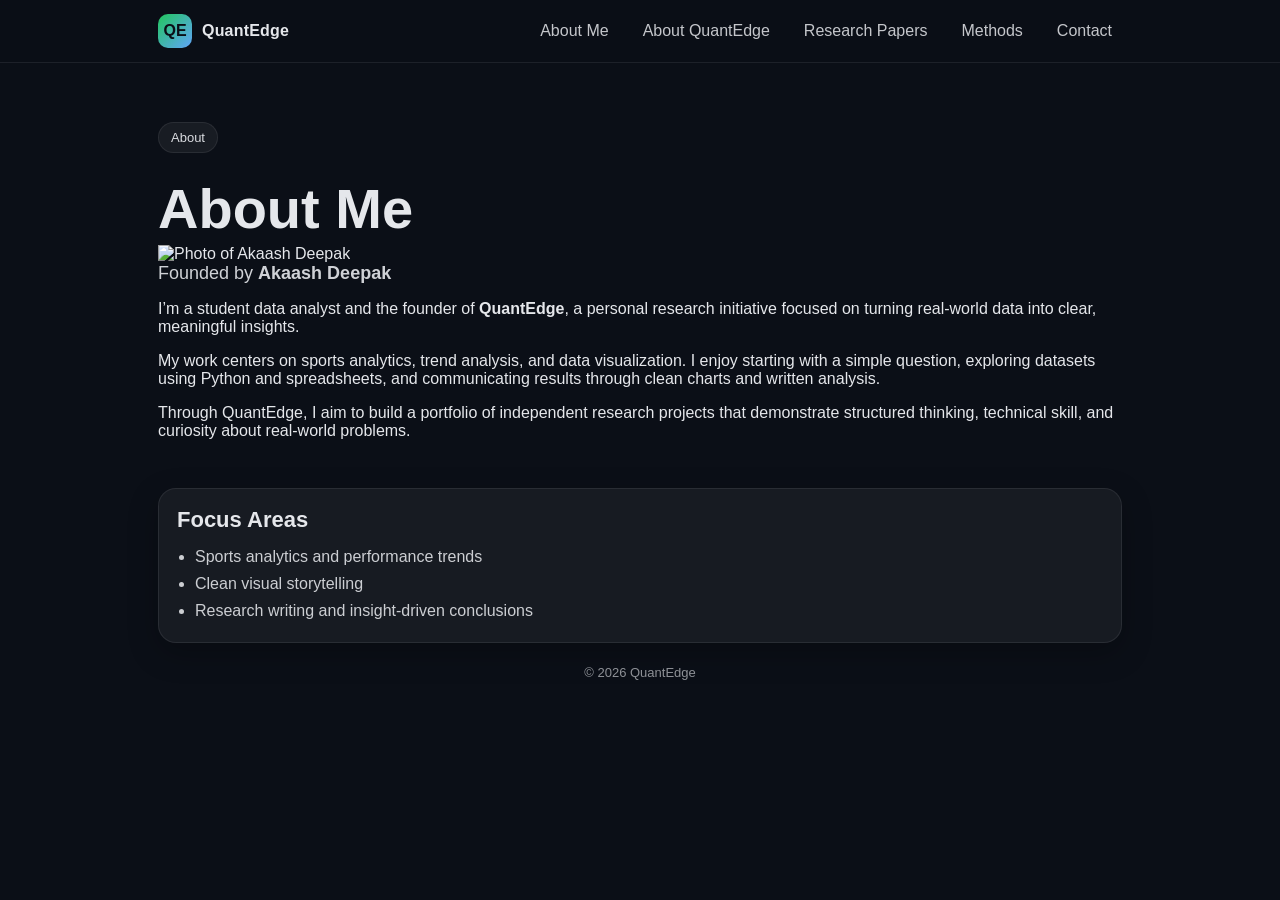
==== about.html @ 363d2399 "Update about.html" ====
<!doctype html>
<html lang="en">
<head>
  <meta charset="UTF-8" />
  <meta name="viewport" content="width=device-width, initial-scale=1.0" />
  <title>About Me • QuantEdge</title>
  <link rel="stylesheet" href="style.css" />
</head>
<body>

<header class="nav">
  <div class="nav-inner">
    <a class="brand" href="index.html">
      <span class="logo">QE</span>
      <span class="brand-text">QuantEdge</span>
    </a>

<nav class="links">
  <a href="/about.html">About Me</a>
  <a href="/quantedge.html">About QuantEdge</a>
  <a href="/papers.html">Research Papers</a>
  <a href="/methods.html">Methods</a>
  <a href="/contact.html">Contact</a>
</nav>
  </div>
</header>

<main class="container">
  <section class="hero" style="padding-top:18px;">
    <p class="badge">About</p>
    <h1>About Me</h1>
<img src="https://akaash525.github.io/profile.jpg" alt="Photo of Akaash Deepak" class="profile-photo">
    <p class="subtitle">Founded by <strong>Akaash Deepak</strong></p>
    <p>
I’m a student data analyst and the founder of <strong>QuantEdge</strong>, a personal research initiative focused on turning real-world data into clear, meaningful insights.
</p>

<p>
My work centers on sports analytics, trend analysis, and data visualization. I enjoy starting with a simple question, exploring datasets using Python and spreadsheets, and communicating results through clean charts and written analysis.
</p>

<p>
Through QuantEdge, I aim to build a portfolio of independent research projects that demonstrate structured thinking, technical skill, and curiosity about real-world problems.
</p>
  </section>

  <section class="card">
    <h2>Focus Areas</h2>
    <ul class="bullets">
      <li>Sports analytics and performance trends</li>
      <li>Clean visual storytelling</li>
      <li>Research writing and insight-driven conclusions</li>
    </ul>
  </section>

  <footer class="footer">
    <p>© <span id="year"></span> QuantEdge</p>
  </footer>
</main>

<script>
  document.getElementById("year").textContent = new Date().getFullYear();
</script>
</body>
</html>
---- style.css ----
*{box-sizing:border-box}
body{
  margin:0;
  font-family: -apple-system, BlinkMacSystemFont, "Segoe UI", Roboto, Arial, sans-serif;
  background:#0b0f17;
  color:#e5e7eb;
}
a{color:inherit; text-decoration:none}
.container{max-width:1000px; margin:0 auto; padding:28px 18px 60px}

/* Nav */
.nav{
  position:sticky; top:0;
  background:rgba(11,15,23,.85);
  backdrop-filter: blur(10px);
  border-bottom:1px solid rgba(255,255,255,.08);
  z-index:20;
}
.nav-inner{
  max-width:1000px;
  margin:0 auto;
  padding:14px 18px;
  display:flex;
  align-items:center;
  justify-content:space-between;
  gap:16px;
}
.brand{display:flex; align-items:center; gap:10px}
.logo{
  width:34px; height:34px;
  display:grid; place-items:center;
  border-radius:10px;
  background:linear-gradient(135deg,#22c55e,#60a5fa);
  color:#0b0f17;
  font-weight:800;
}
.brand-text{font-weight:800; letter-spacing:.2px}
.links{display:flex; gap:14px; flex-wrap:wrap}
.links a{
  opacity:.85;
  padding:6px 10px;
  border-radius:10px;
}
.links a:hover{background:rgba(255,255,255,.06); opacity:1}

/* Hero */
.hero{padding:34px 0 18px}
.badge{
  display:inline-block;
  padding:7px 12px;
  border-radius:999px;
  background:rgba(255,255,255,.06);
  border:1px solid rgba(255,255,255,.08);
  font-size:13px;
  opacity:.95;
}
h1{font-size:56px; line-height:1.05; margin:14px 0 6px}
.subtitle{font-size:18px; opacity:.9; margin:0}
.desc{max-width:720px; opacity:.85; margin:12px 0 18px; line-height:1.6}
.cta{display:flex; gap:12px; flex-wrap:wrap}
.button{
  display:inline-block;
  padding:10px 14px;
  border-radius:12px;
  background:rgba(255,255,255,.09);
  border:1px solid rgba(255,255,255,.10);
}
.button:hover{background:rgba(255,255,255,.13)}
.button.ghost{background:transparent}

/* Cards */
.card{
  background:rgba(255,255,255,.05);
  border:1px solid rgba(255,255,255,.08);
  border-radius:18px;
  padding:18px 18px;
  margin:14px 0;
  box-shadow: 0 10px 30px rgba(0,0,0,.25);
}
h2{margin:0 0 8px; font-size:22px}
.muted{opacity:.75}
.bullets{margin:10px 0 0; padding-left:18px; opacity:.88; line-height:1.7}

/* Grids */
.grid{
  margin-top:12px;
  display:grid;
  gap:12px;
  grid-template-columns: repeat(auto-fit, minmax(220px, 1fr));
}
.mini-card{
  background:rgba(0,0,0,.25);
  border:1px solid rgba(255,255,255,.08);
  border-radius:16px;
  padding:14px;
}
.mini-card h3{margin:0 0 6px; font-size:16px}

/* Papers */
.papers{display:grid; gap:12px; margin-top:12px}
.paper{
  background:rgba(0,0,0,.25);
  border:1px solid rgba(255,255,255,.08);
  border-radius:16px;
  padding:14px;
}
.paper h3{margin:0 0 6px; font-size:16px}
.paper-actions{display:flex; gap:8px; flex-wrap:wrap; margin-top:10px}
.pill{
  font-size:12px;
  padding:6px 10px;
  border-radius:999px;
  background:rgba(255,255,255,.06);
  border:1px solid rgba(255,255,255,.10);
  opacity:.9;
}

/* Footer */
.footer{margin-top:22px; opacity:.6; font-size:13px; text-align:center}
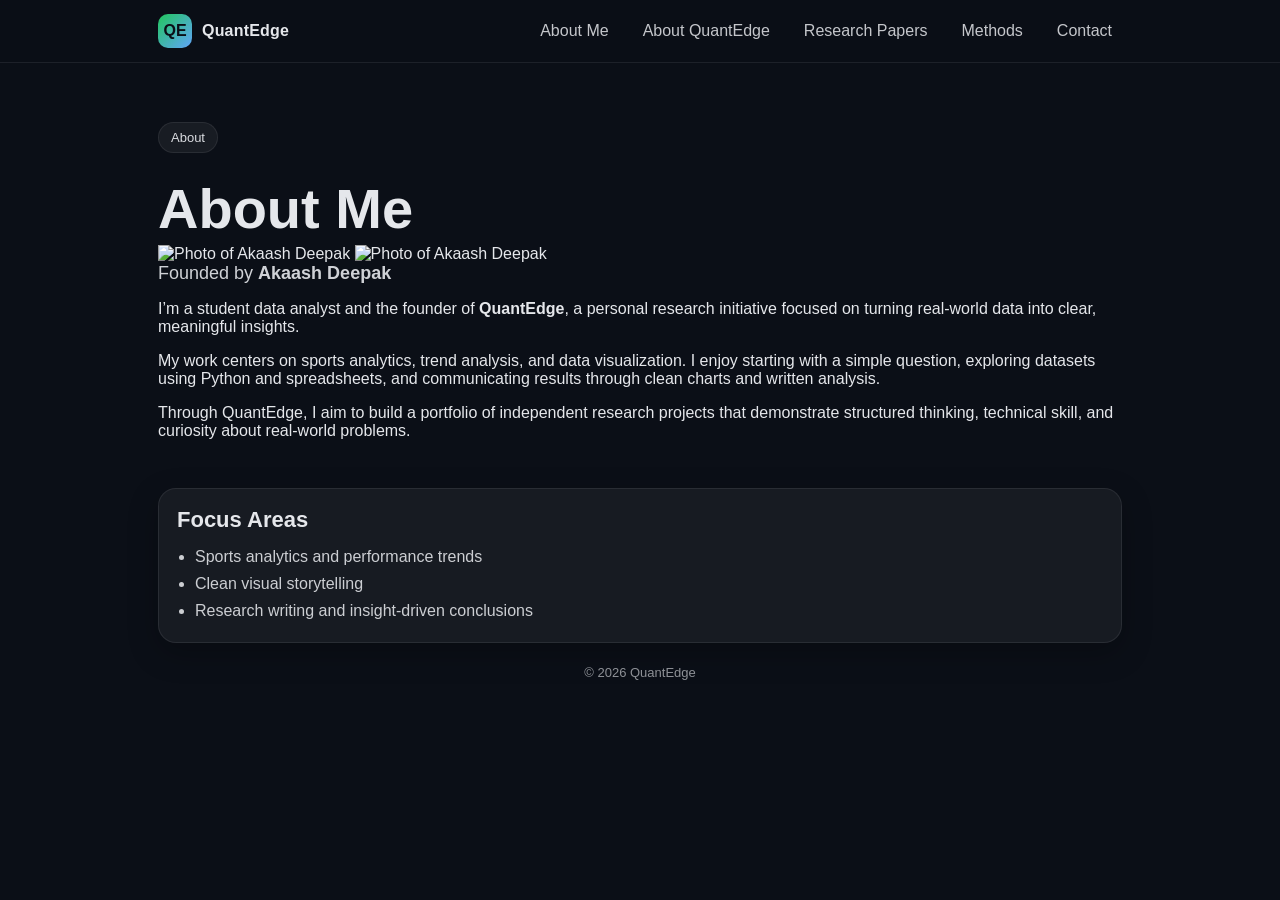
==== commit 26d712c3: "Update about.html" ====
--- a/about.html
+++ b/about.html
@@ -29,6 +29,11 @@
   <section class="hero" style="padding-top:18px;">
     <p class="badge">About</p>
     <h1>About Me</h1>
+    <img 
+  src="profile.jpg" 
+  alt="Photo of Akaash Deepak" 
+  class="profile-photo"
+/>
 <img src="https://akaash525.github.io/profile.jpg" alt="Photo of Akaash Deepak" class="profile-photo">
     <p class="subtitle">Founded by <strong>Akaash Deepak</strong></p>
     <p>
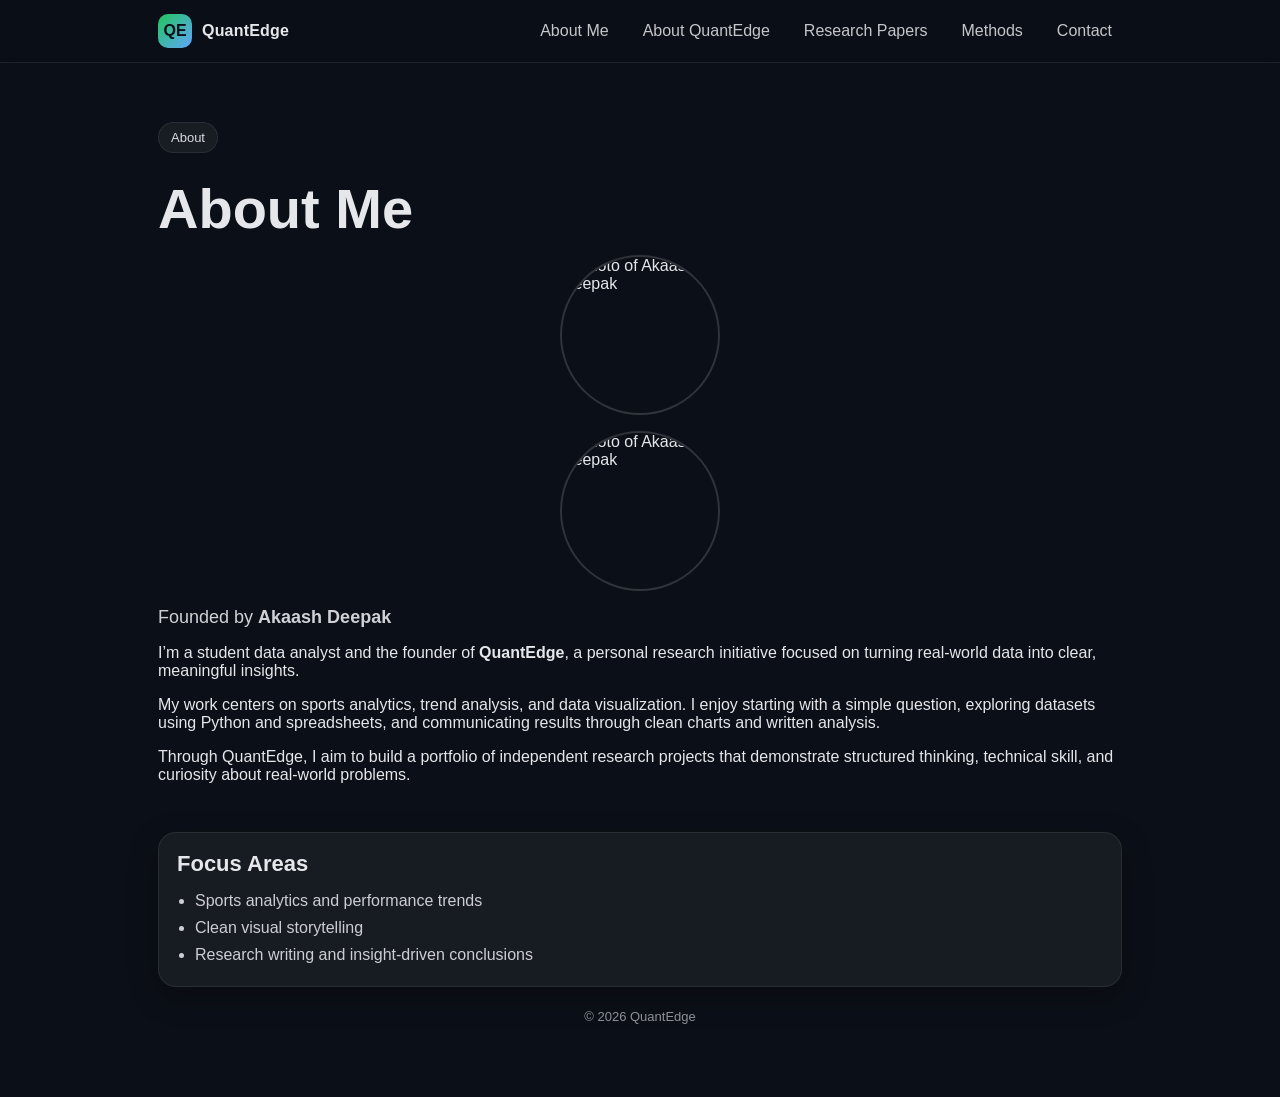
==== commit 098ec513: "Update about.html" ====
--- a/about.html
+++ b/about.html
@@ -1,10 +1,9 @@
 <!doctype html>
 <html lang="en">
 <head>
-  <meta charset="UTF-8" />
-  <meta name="viewport" content="width=device-width, initial-scale=1.0" />
-  <title>About Me • QuantEdge</title>
-  <link rel="stylesheet" href="style.css" />
+  <meta charset="UTF-8">
+  <title>About Me - QuantEdge</title>
+  <link rel="stylesheet" href="style.css">
 </head>
 <body>
 
@@ -34,7 +33,7 @@
   alt="Photo of Akaash Deepak" 
   class="profile-photo"
 />
-<img src="https://akaash525.github.io/profile.jpg" alt="Photo of Akaash Deepak" class="profile-photo">
+<img src="profile.jpg" alt="Photo of Akaash Deepak" class="profile-photo">
     <p class="subtitle">Founded by <strong>Akaash Deepak</strong></p>
     <p>
 I’m a student data analyst and the founder of <strong>QuantEdge</strong>, a personal research initiative focused on turning real-world data into clear, meaningful insights.
--- a/style.css
+++ b/style.css
@@ -117,3 +117,14 @@
 
 /* Footer */
 .footer{margin-top:22px; opacity:.6; font-size:13px; text-align:center}
+
+/* Profile photo */
+.profile-photo{
+  width:160px;
+  height:160px;
+  border-radius:50%;
+  object-fit:cover;
+  display:block;
+  margin:16px auto;
+  border:2px solid rgba(255,255,255,0.15);
+}
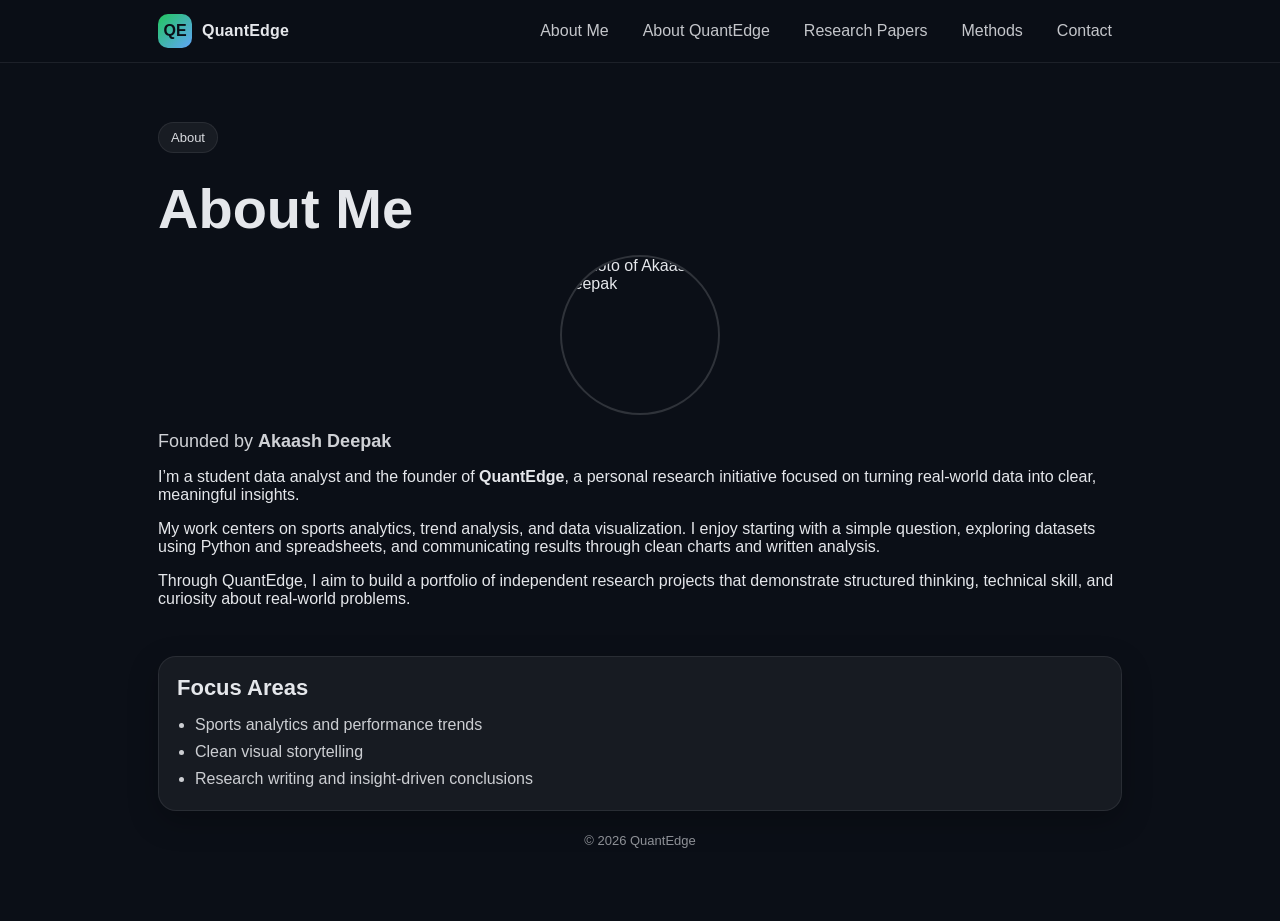
==== commit 1ac30b61: "Update about.html" ====
--- a/about.html
+++ b/about.html
@@ -1,10 +1,12 @@
 <!doctype html>
 <html lang="en">
 <head>
-  <meta charset="UTF-8">
-  <title>About Me - QuantEdge</title>
-  <link rel="stylesheet" href="style.css">
+  <meta charset="UTF-8" />
+  <meta name="viewport" content="width=device-width, initial-scale=1.0" />
+  <title>About Me • QuantEdge</title>
+  <link rel="stylesheet" href="style.css" />
 </head>
+
 <body>
 
 <header class="nav">
@@ -14,13 +16,13 @@
       <span class="brand-text">QuantEdge</span>
     </a>
 
-<nav class="links">
-  <a href="/about.html">About Me</a>
-  <a href="/quantedge.html">About QuantEdge</a>
-  <a href="/papers.html">Research Papers</a>
-  <a href="/methods.html">Methods</a>
-  <a href="/contact.html">Contact</a>
-</nav>
+    <nav class="links">
+      <a href="about.html">About Me</a>
+      <a href="quantedge.html">About QuantEdge</a>
+      <a href="papers.html">Research Papers</a>
+      <a href="methods.html">Methods</a>
+      <a href="contact.html">Contact</a>
+    </nav>
   </div>
 </header>
 
@@ -28,24 +30,29 @@
   <section class="hero" style="padding-top:18px;">
     <p class="badge">About</p>
     <h1>About Me</h1>
-    <img 
-  src="profile.jpg" 
-  alt="Photo of Akaash Deepak" 
-  class="profile-photo"
-/>
-<img src="profile.jpg" alt="Photo of Akaash Deepak" class="profile-photo">
-    <p class="subtitle">Founded by <strong>Akaash Deepak</strong></p>
+
+    <!-- Profile Photo -->
+    <img
+      src="./profile.jpg"
+      alt="Photo of Akaash Deepak"
+      class="profile-photo"
+    />
+
+    <p class="subtitle">
+      Founded by <strong>Akaash Deepak</strong>
+    </p>
+
     <p>
-I’m a student data analyst and the founder of <strong>QuantEdge</strong>, a personal research initiative focused on turning real-world data into clear, meaningful insights.
-</p>
+      I’m a student data analyst and the founder of <strong>QuantEdge</strong>, a personal research initiative focused on turning real-world data into clear, meaningful insights.
+    </p>
 
-<p>
-My work centers on sports analytics, trend analysis, and data visualization. I enjoy starting with a simple question, exploring datasets using Python and spreadsheets, and communicating results through clean charts and written analysis.
-</p>
+    <p>
+      My work centers on sports analytics, trend analysis, and data visualization. I enjoy starting with a simple question, exploring datasets using Python and spreadsheets, and communicating results through clean charts and written analysis.
+    </p>
 
-<p>
-Through QuantEdge, I aim to build a portfolio of independent research projects that demonstrate structured thinking, technical skill, and curiosity about real-world problems.
-</p>
+    <p>
+      Through QuantEdge, I aim to build a portfolio of independent research projects that demonstrate structured thinking, technical skill, and curiosity about real-world problems.
+    </p>
   </section>
 
   <section class="card">
@@ -65,5 +72,6 @@
 <script>
   document.getElementById("year").textContent = new Date().getFullYear();
 </script>
+
 </body>
 </html>
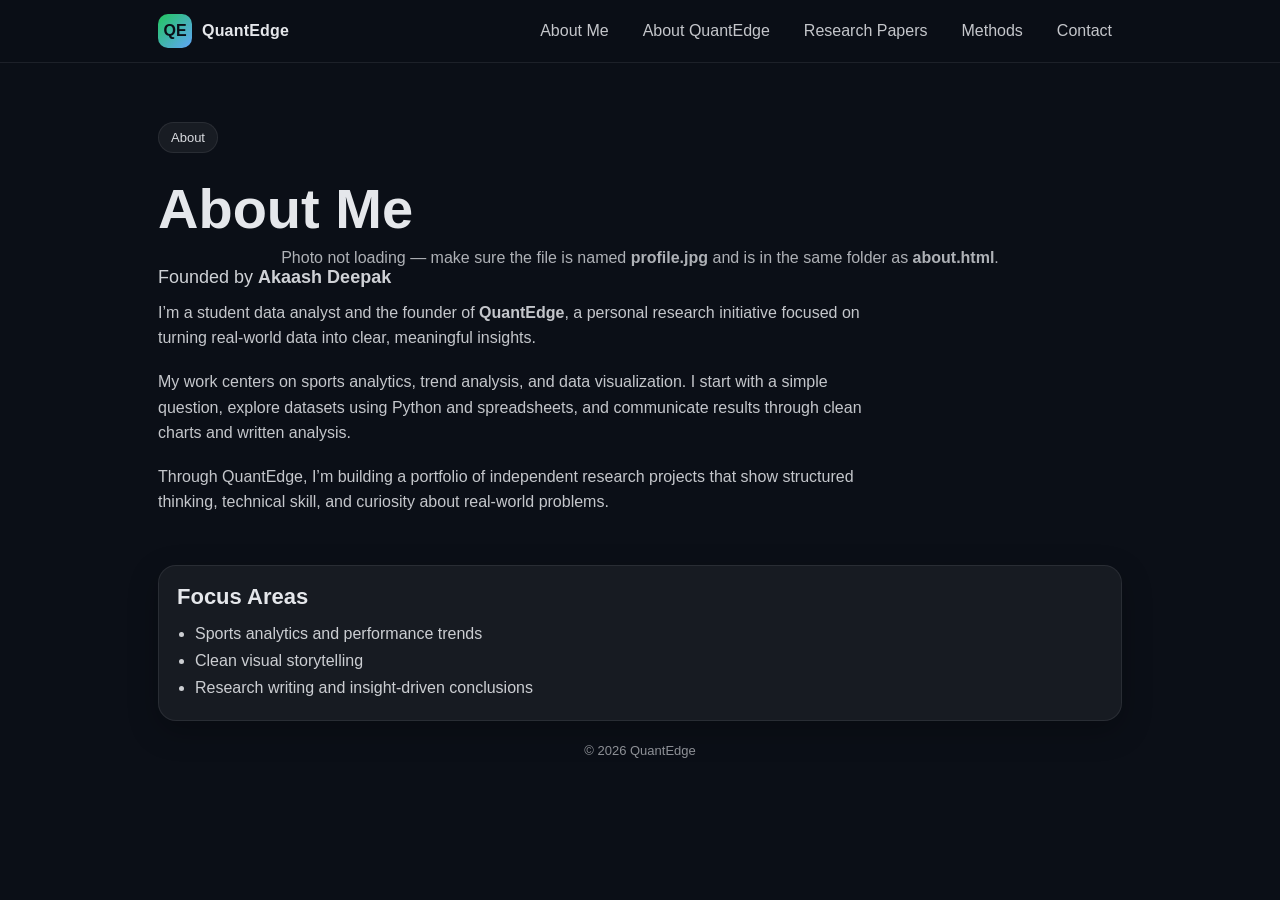
==== commit cb94822e: "Update about.html" ====
--- a/about.html
+++ b/about.html
@@ -31,27 +31,32 @@
     <p class="badge">About</p>
     <h1>About Me</h1>
 
-    <!-- Profile Photo -->
+    <!-- Profile Photo (fixed: correct path + fallback if it fails) -->
     <img
-      src="./profile.jpg"
+      src="profile.jpg"
       alt="Photo of Akaash Deepak"
       class="profile-photo"
+      loading="lazy"
+      onerror="this.style.display='none'; document.getElementById('photo-fallback').style.display='block';"
     />
+    <p id="photo-fallback" class="muted" style="display:none; text-align:center; margin:10px 0 0;">
+      Photo not loading — make sure the file is named <strong>profile.jpg</strong> and is in the same folder as <strong>about.html</strong>.
+    </p>
 
     <p class="subtitle">
       Founded by <strong>Akaash Deepak</strong>
     </p>
 
-    <p>
+    <p class="desc">
       I’m a student data analyst and the founder of <strong>QuantEdge</strong>, a personal research initiative focused on turning real-world data into clear, meaningful insights.
     </p>
 
-    <p>
-      My work centers on sports analytics, trend analysis, and data visualization. I enjoy starting with a simple question, exploring datasets using Python and spreadsheets, and communicating results through clean charts and written analysis.
+    <p class="desc">
+      My work centers on sports analytics, trend analysis, and data visualization. I start with a simple question, explore datasets using Python and spreadsheets, and communicate results through clean charts and written analysis.
     </p>
 
-    <p>
-      Through QuantEdge, I aim to build a portfolio of independent research projects that demonstrate structured thinking, technical skill, and curiosity about real-world problems.
+    <p class="desc">
+      Through QuantEdge, I’m building a portfolio of independent research projects that show structured thinking, technical skill, and curiosity about real-world problems.
     </p>
   </section>
 
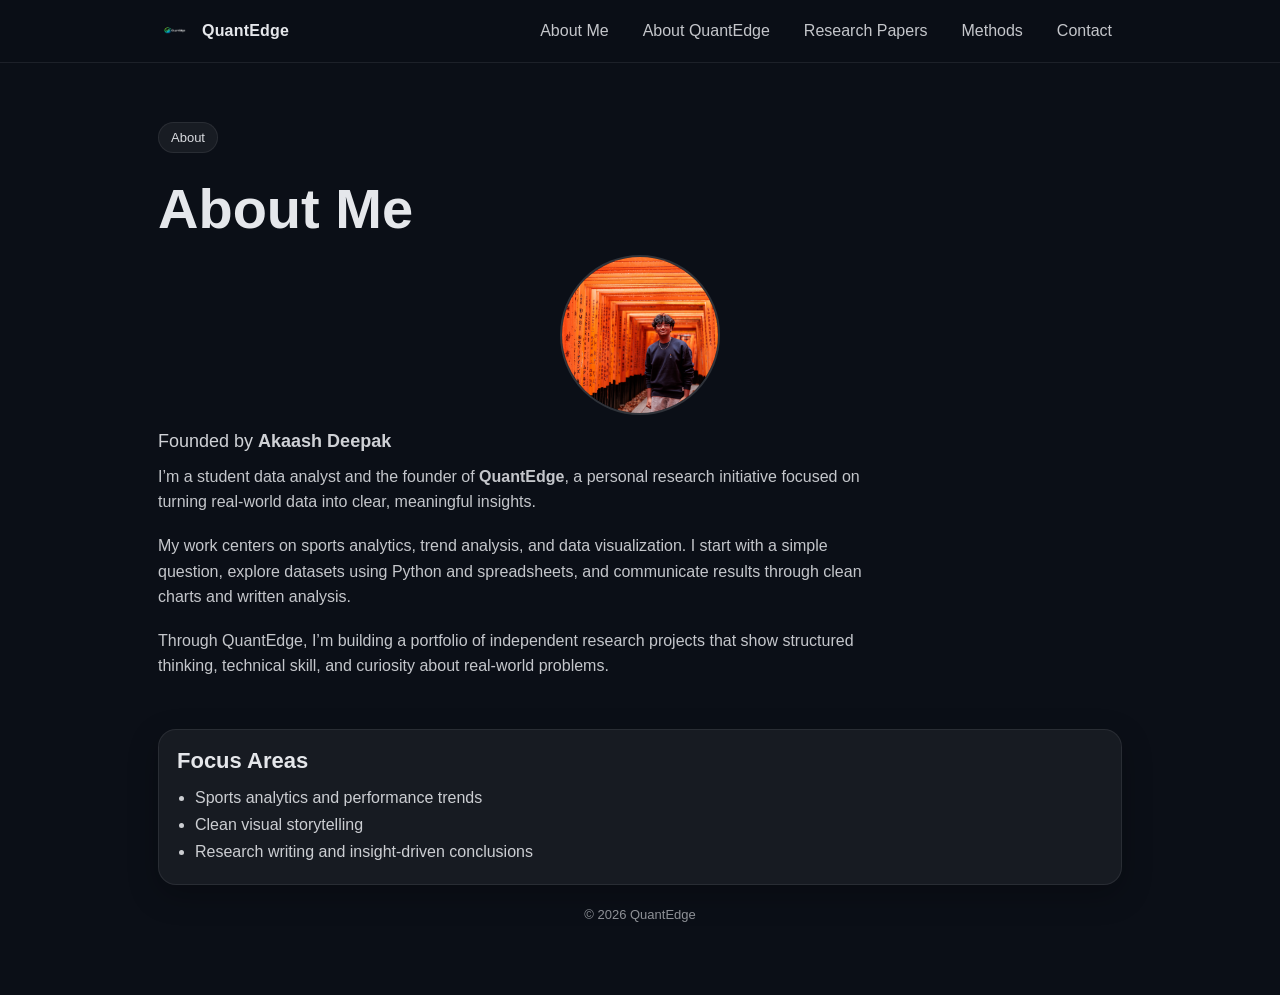
==== commit 52b68db6: "Update about.html" ====
--- a/about.html
+++ b/about.html
@@ -12,7 +12,7 @@
 <header class="nav">
   <div class="nav-inner">
     <a class="brand" href="index.html">
-      <span class="logo">QE</span>
+<img src="logo.png" alt="QuantEdge logo" class="logo-img">
       <span class="brand-text">QuantEdge</span>
     </a>
 
--- a/style.css
+++ b/style.css
@@ -128,3 +128,9 @@
   margin:16px auto;
   border:2px solid rgba(255,255,255,0.15);
 }
+.logo-img {
+  width: 34px;
+  height: 34px;
+  object-fit: contain;
+  border-radius: 6px;
+}
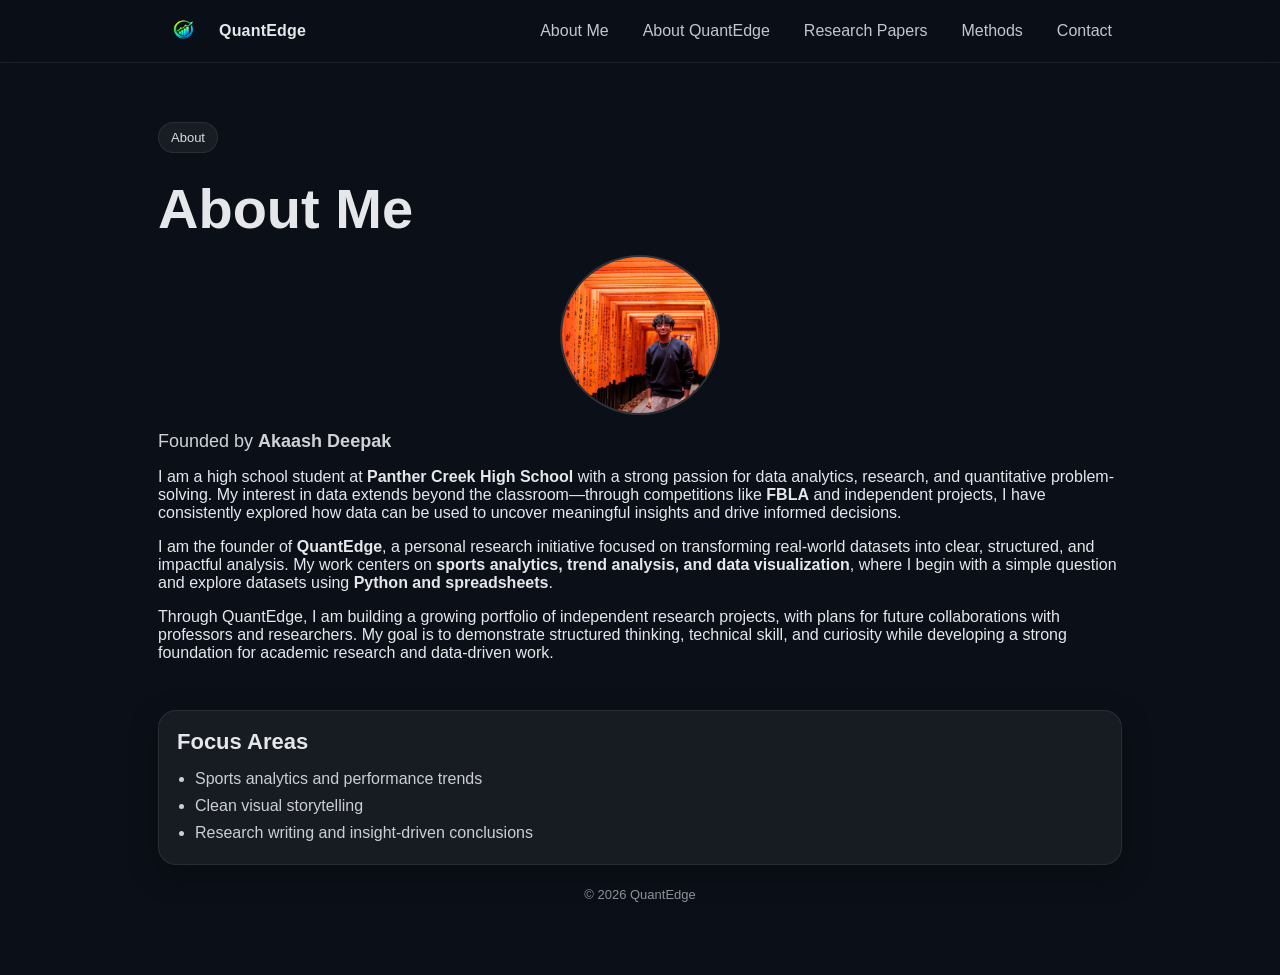
==== commit 4329d9bb: "Update about.html" ====
--- a/about.html
+++ b/about.html
@@ -43,21 +43,21 @@
       Photo not loading — make sure the file is named <strong>profile.jpg</strong> and is in the same folder as <strong>about.html</strong>.
     </p>
 
-    <p class="subtitle">
-      Founded by <strong>Akaash Deepak</strong>
-    </p>
+   <p class="subtitle">
+  Founded by <strong>Akaash Deepak</strong>
+</p>
 
-    <p class="desc">
-      I’m a student data analyst and the founder of <strong>QuantEdge</strong>, a personal research initiative focused on turning real-world data into clear, meaningful insights.
-    </p>
+<p>
+  I am a high school student at <strong>Panther Creek High School</strong> with a strong passion for data analytics, research, and quantitative problem-solving. My interest in data extends beyond the classroom—through competitions like <strong>FBLA</strong> and independent projects, I have consistently explored how data can be used to uncover meaningful insights and drive informed decisions.
+</p>
 
-    <p class="desc">
-      My work centers on sports analytics, trend analysis, and data visualization. I start with a simple question, explore datasets using Python and spreadsheets, and communicate results through clean charts and written analysis.
-    </p>
+<p>
+  I am the founder of <strong>QuantEdge</strong>, a personal research initiative focused on transforming real-world datasets into clear, structured, and impactful analysis. My work centers on <strong>sports analytics, trend analysis, and data visualization</strong>, where I begin with a simple question and explore datasets using <strong>Python and spreadsheets</strong>.
+</p>
 
-    <p class="desc">
-      Through QuantEdge, I’m building a portfolio of independent research projects that show structured thinking, technical skill, and curiosity about real-world problems.
-    </p>
+<p>
+  Through QuantEdge, I am building a growing portfolio of independent research projects, with plans for future collaborations with professors and researchers. My goal is to demonstrate structured thinking, technical skill, and curiosity while developing a strong foundation for academic research and data-driven work.
+</p>
   </section>
 
   <section class="card">
--- a/style.css
+++ b/style.css
@@ -134,3 +134,7 @@
   object-fit: contain;
   border-radius: 6px;
 }
+.logo-img {
+  height: 34px;
+  width: auto;
+}
